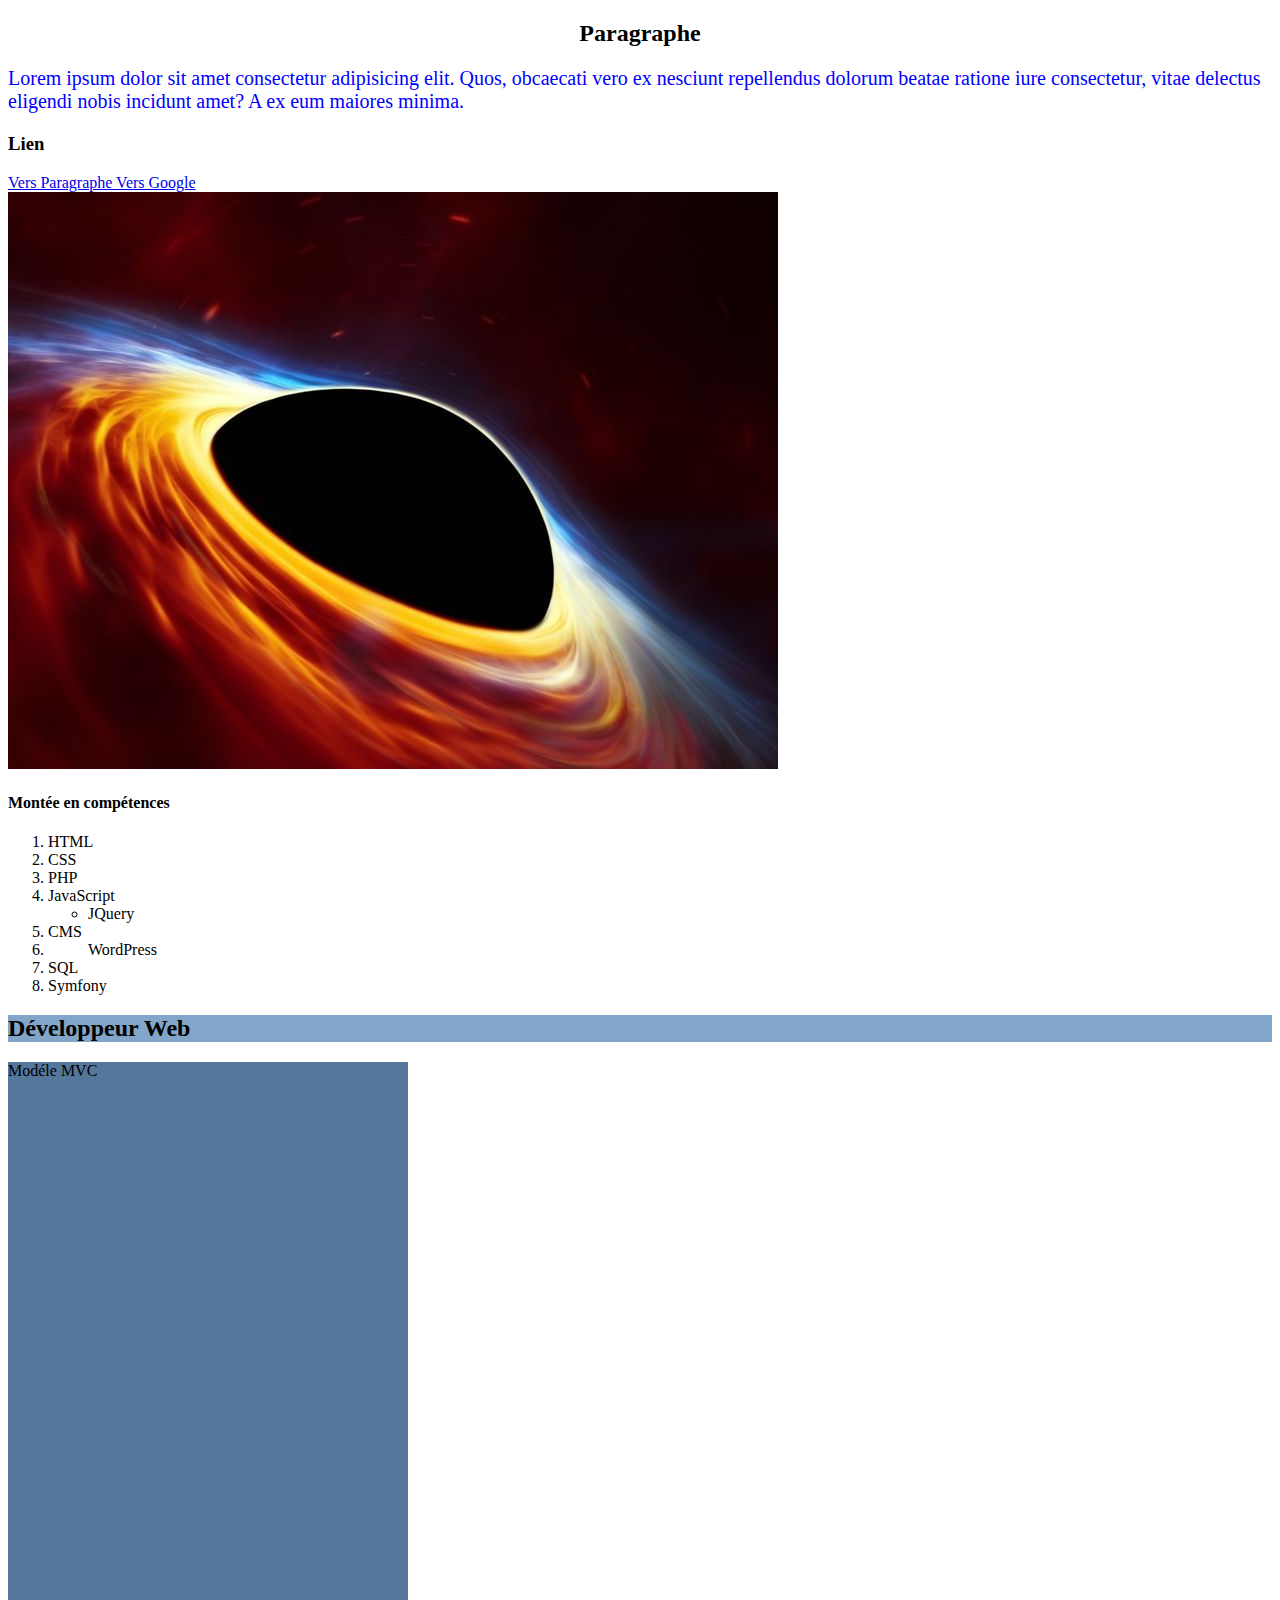
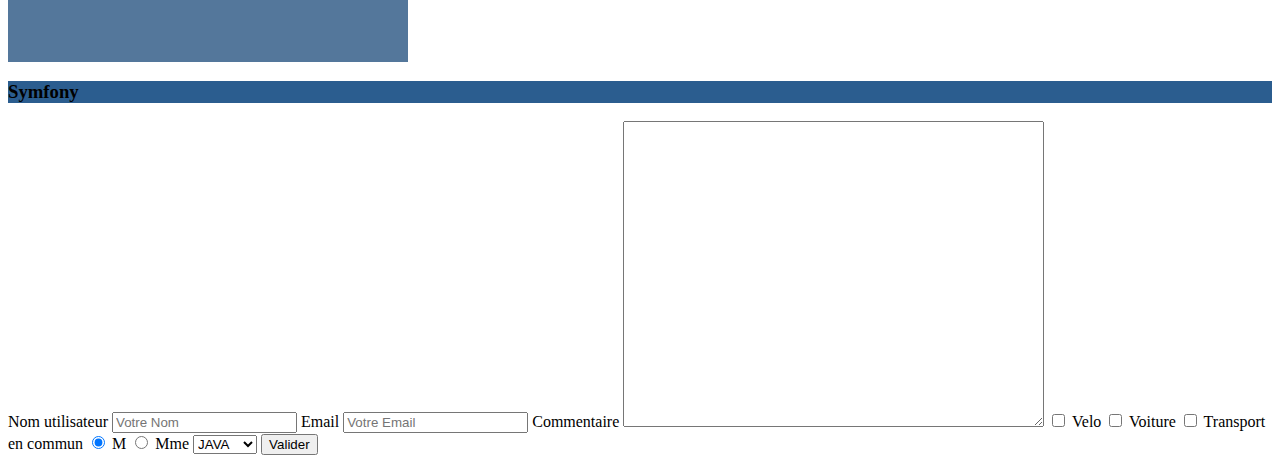
==== HTML_CSS/index.html @ b1ea9078 "First Commit - start formation with HTML5" ====
<!DOCTYPE html>
<html lang="en">

<head>
    <meta charset="UTF-8">
    <meta name="viewport" content="width=device-width, initial-scale=1.0">
    <title>Document</title>
</head>

<body>
    <!-- paragraphe, titre, Section -->
    <section id="section_titre">
        <h2 style="text-align: center;"> Paragraphe </h2>
        <p style="font-size: 20px;color:blue">Lorem ipsum dolor sit amet consectetur adipisicing elit. Quos, obcaecati vero ex nesciunt repellendus dolorum beatae ratione iure consectetur, vitae delectus eligendi nobis incidunt amet? A ex eum maiores minima.
        </p>
    </section>
    <!-- lien -->
    <section id="section_lien">
        <h3> Lien </h3>
        <a href="#section_titre"> Vers Paragraphe </a>
        <a href="https://www.google.com/" target="_blank"> Vers Google </a>
    </section>
    <!-- Image -->
    <img src="images/image1.jpg" alt="MonImage">
    <!-- liste -->
    <h4> Montée en compétences </h4>
    <ol>
        <li>
            HTML
        </li>
        <li>
            CSS
        </li>
        <li>
            PHP
        </li>
        <li>
            JavaScript
            <ul>
                <li>
                    JQuery
                </li>
            </ul>
        </li>

        <li>
            CMS
            <li>
                <ul>
                    WordPress
                </ul>
            </li>
        </li>
        <li>
            SQL
        </li>
        <li>
            Symfony
        </li>
    </ol>
    <!-- Div -->
    <div style="background-color: #82a6c9;">
        <h2>
            Développeur Web
        </h2>
    </div>
    <div style="background-color: #54779b;width: 400px; height:600px">
        <p>
            Modéle MVC
        </p>
    </div>
    <div style="background-color: #2b5d8f;">
        <h3>
            Symfony
        </h3>
    </div>
    <!-- Formulaire HTML-->
    <form action="">
        <label for="name"> Nom utilisateur </label>
        <input type="text" name="name" id="name" placeholder="Votre Nom">
        <label for="name">Email </label>
        <input type="text" name="email" id="email" placeholder="Votre Email">
        <label for="comment">Commentaire</label>
        <textarea name="comment" id="" cols="50" rows="20"></textarea>
        <input type="checkbox" value="velo"> Velo
        <input type="checkbox" value="velo"> Voiture
        <input type="checkbox" value="velo"> Transport en commun
        <input type="radio" value="monsieur" name="sexe" checked> M
        <input type="radio" value="madame" name="sexe"> Mme
        <select name="langage" id="langage">
            <option value="JAVA"> JAVA</option>
            <option value="Python">Python</option>
            <option value="C++"> C++</option>
            <option value="C">C</option>
            <option value="Perl">Perl</option>
        </select>
        <input type="submit" value="Valider">
    </form>
</body>

</html>
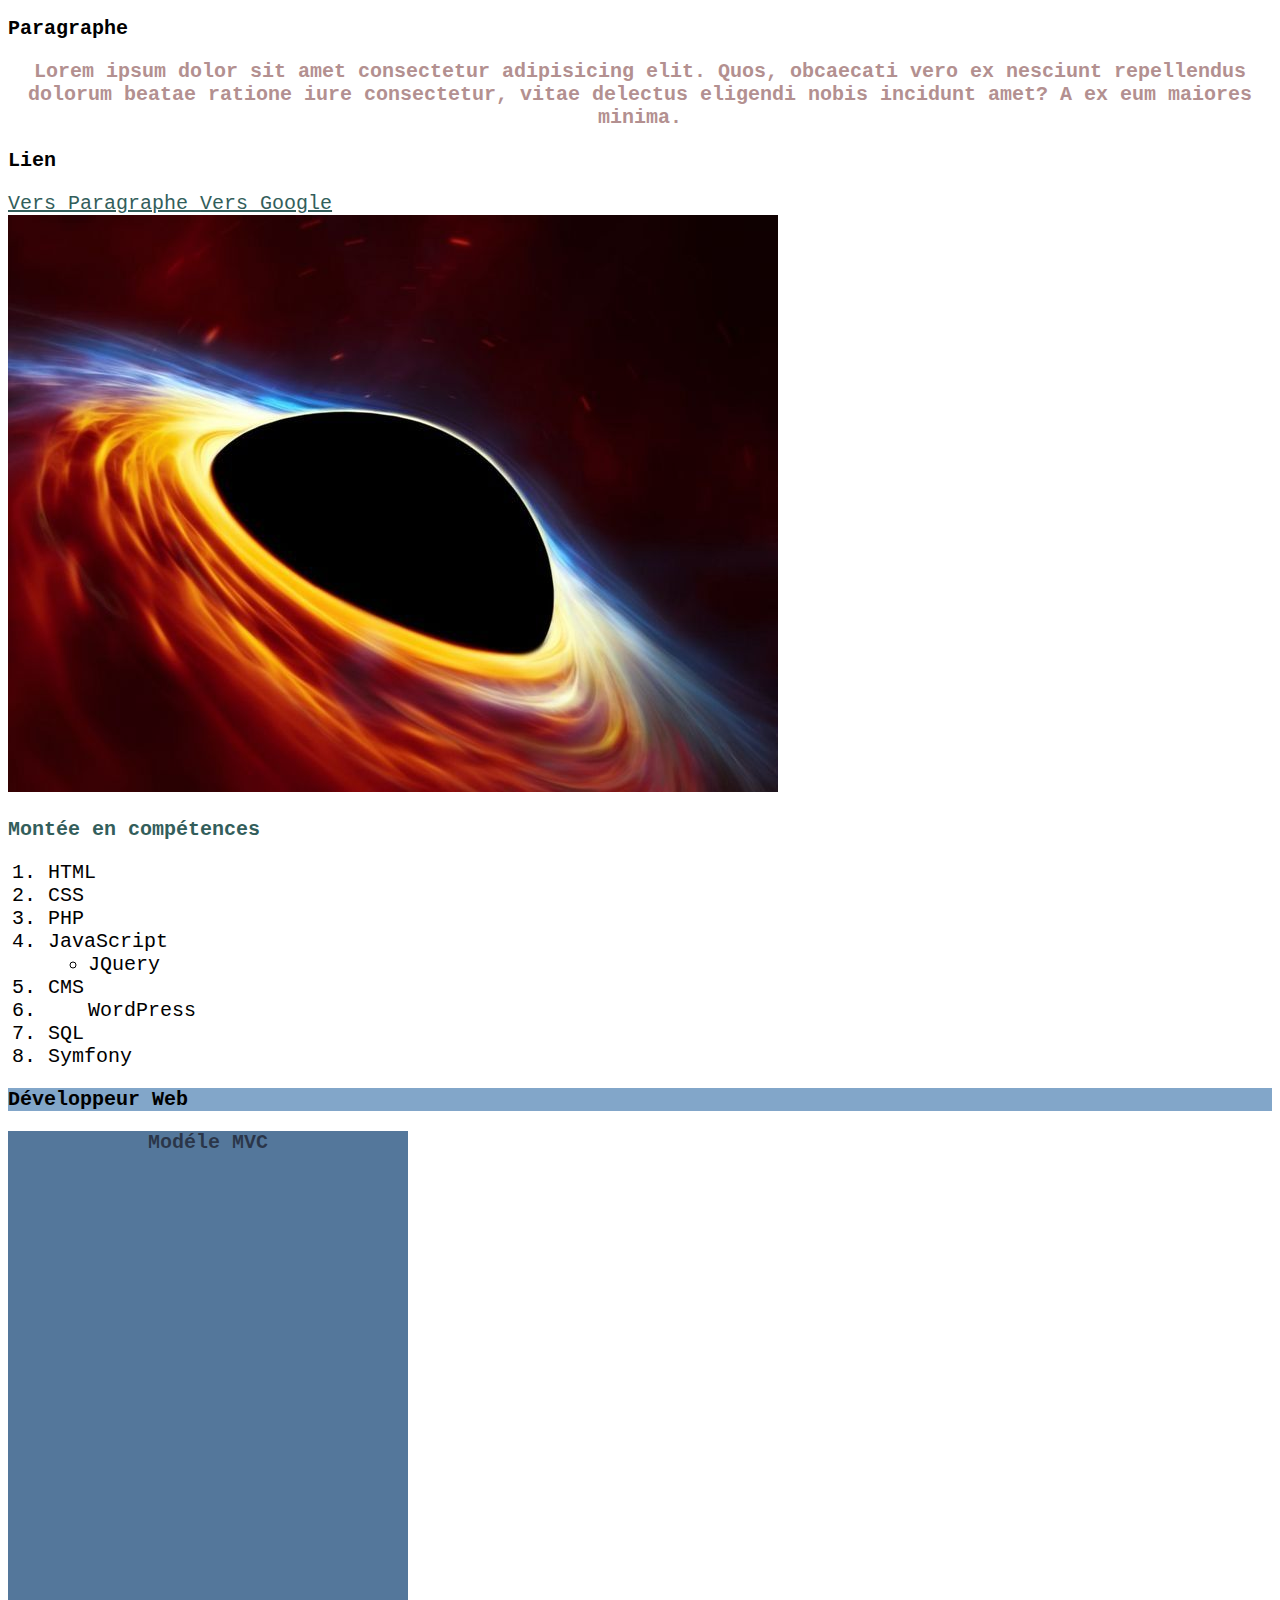
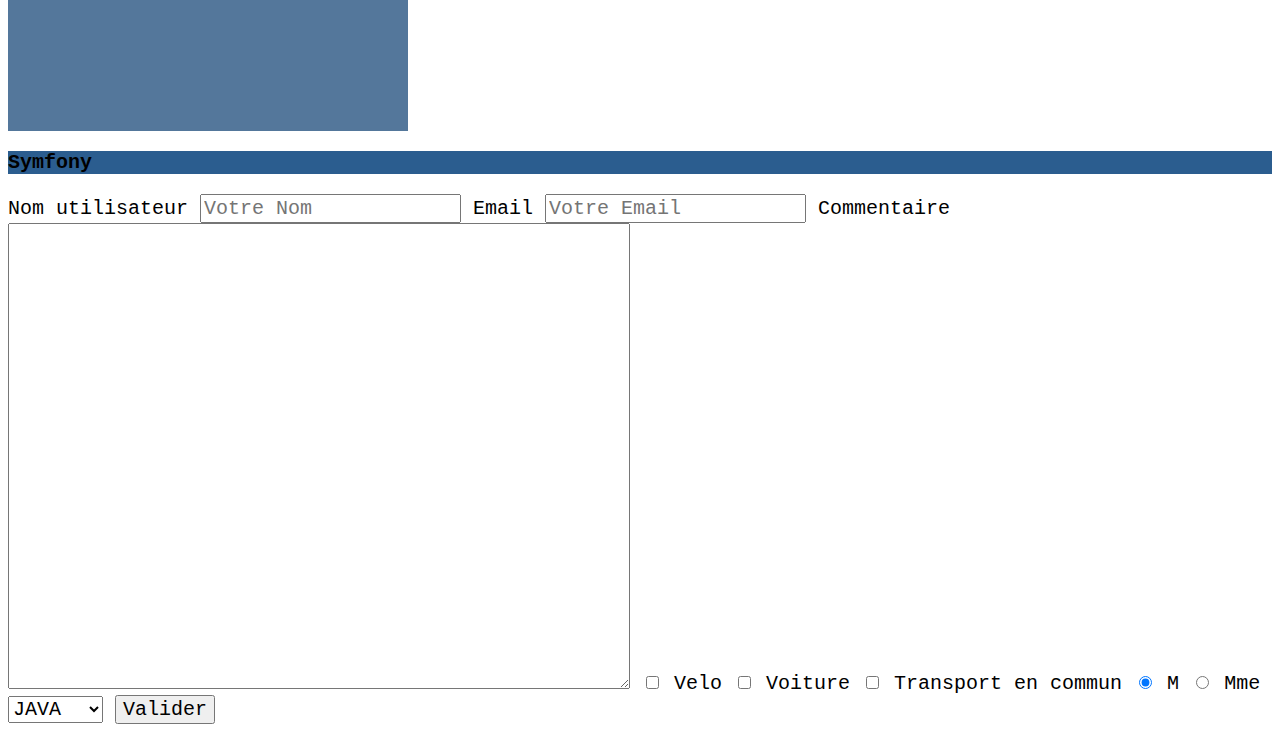
==== commit d6818ba0: "add styles CSS" ====
--- a/HTML_CSS/index.html
+++ b/HTML_CSS/index.html
@@ -5,13 +5,17 @@
     <meta charset="UTF-8">
     <meta name="viewport" content="width=device-width, initial-scale=1.0">
     <title>Document</title>
+    <link rel="stylesheet" href="styles.css">
 </head>
 
 <body>
     <!-- paragraphe, titre, Section -->
     <section id="section_titre">
-        <h2 style="text-align: center;"> Paragraphe </h2>
+        <!--<h2 style="text-align: center;"> Paragraphe </h2>
         <p style="font-size: 20px;color:blue">Lorem ipsum dolor sit amet consectetur adipisicing elit. Quos, obcaecati vero ex nesciunt repellendus dolorum beatae ratione iure consectetur, vitae delectus eligendi nobis incidunt amet? A ex eum maiores minima.
+          -->
+        <h2> Paragraphe </h2>
+        <p>Lorem ipsum dolor sit amet consectetur adipisicing elit. Quos, obcaecati vero ex nesciunt repellendus dolorum beatae ratione iure consectetur, vitae delectus eligendi nobis incidunt amet? A ex eum maiores minima.
         </p>
     </section>
     <!-- lien -->
@@ -23,7 +27,7 @@
     <!-- Image -->
     <img src="images/image1.jpg" alt="MonImage">
     <!-- liste -->
-    <h4> Montée en compétences </h4>
+    <h3 class="competence"> Montée en compétences </h3>
     <ol>
         <li>
             HTML
--- a/HTML_CSS/styles.css
+++ b/HTML_CSS/styles.css
@@ -0,0 +1,40 @@
+/* All */
+
+* {
+    /*border: 2px solid #e4b3b3;*/
+    font-size: 20px;
+    font-family: cursive, Courier, serif;
+}
+
+
+/* Paragraphe */
+
+p {
+    /**color: #383131;**/
+    color: rgba(24, 24, 37, 0.685);
+    font-weight: bold;
+    text-align: center;
+}
+
+#section_titre p {
+    color: #b39090;
+}
+
+.competence {
+    color: #335e5b;
+}
+
+
+/*Pseudo class lien */
+
+a:link {
+    color: #335e5b;
+}
+
+a:visited {
+    color: #17e7d9;
+}
+
+a:hover {
+    color: #afd6d4;
+}